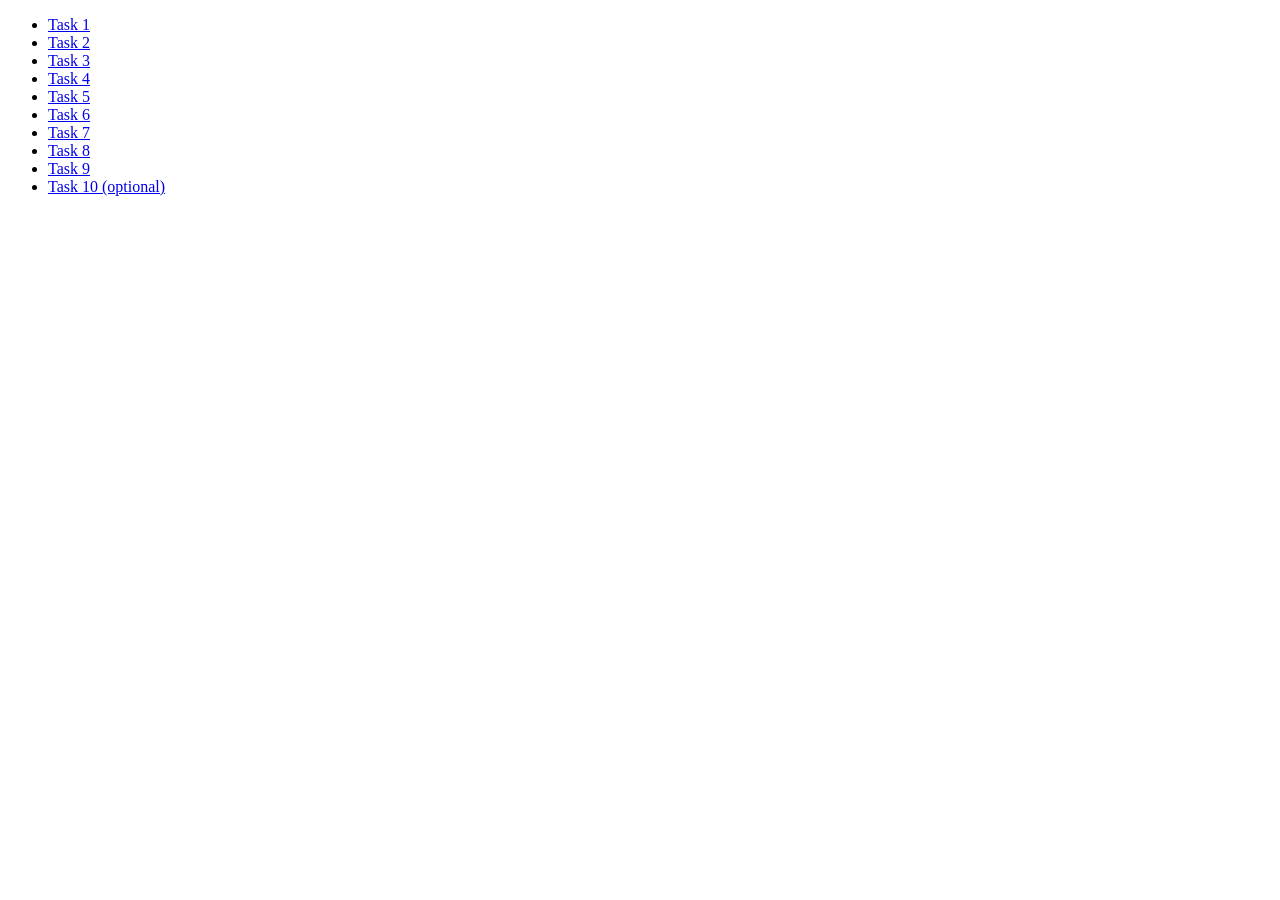
==== index.html @ 0e0b0594 "+" ====
<!DOCTYPE html>
<html lang="ru">
  <head>
    <meta charset="UTF-8" />
    <meta http-equiv="X-UA-Compatible" content="IE=edge" />
    <meta name="viewport" content="width=device-width, initial-scale=1.0" />
    <title>Homework 6</title>
    <link rel="stylesheet" href="./common.css" />
  </head>
  <body>
    <ul>
      <li><a href="task-01.html">Task 1</a></li>
      <li><a href="task-02.html">Task 2</a></li>
      <li><a href="task-03.html">Task 3</a></li>
      <li><a href="task-04.html">Task 4</a></li>
      <li><a href="task-05.html">Task 5</a></li>
      <li><a href="task-06.html">Task 6</a></li>
      <li><a href="task-07.html">Task 7</a></li>
      <li><a href="task-08.html">Task 8</a></li>
      <li><a href="task-09.html">Task 9</a></li>
      <li><a href="task-10.html">Task 10 (optional)</a></li>
    </ul>
  </body>
</html>
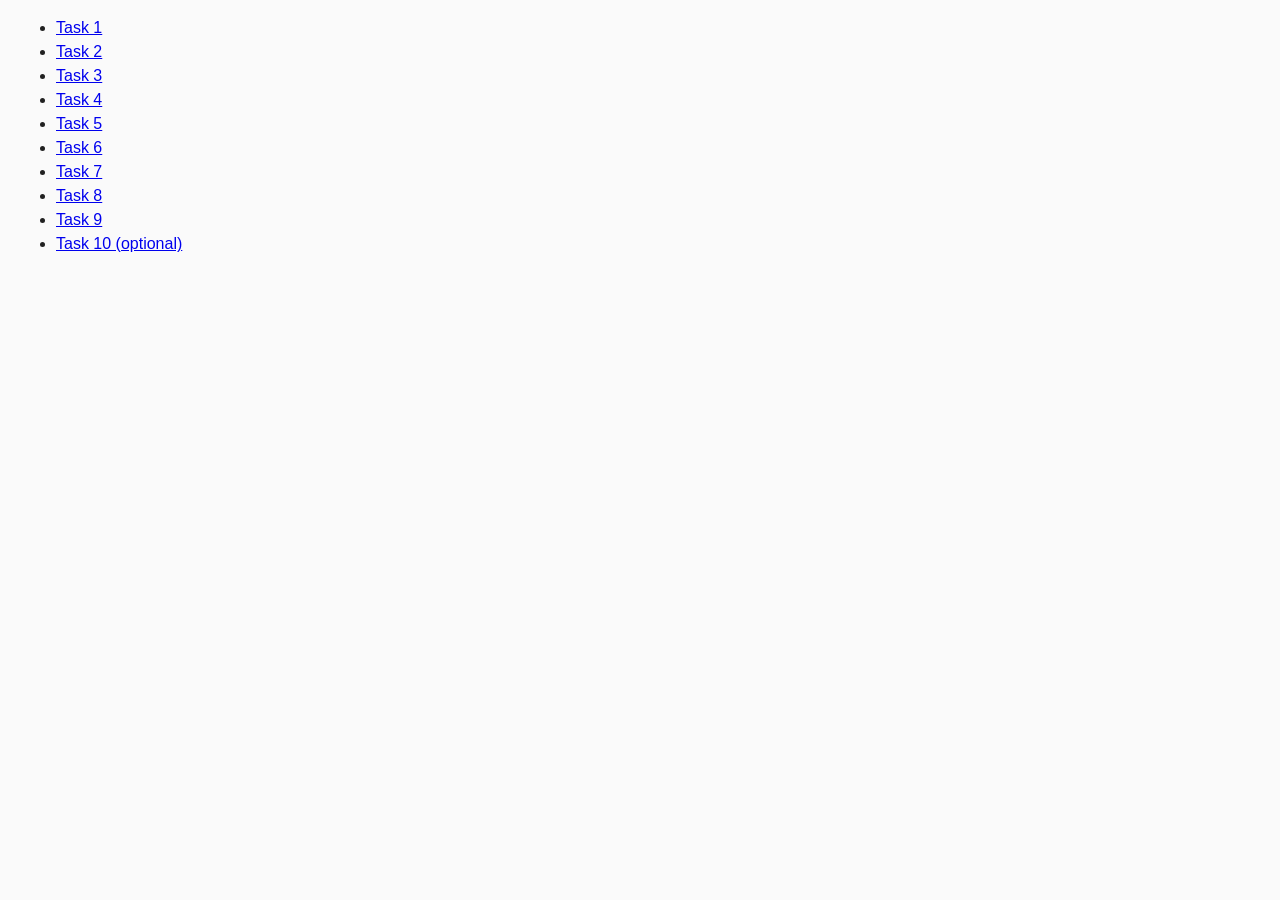
==== commit 714576df: "+" ====
--- a/index.html
+++ b/index.html
@@ -1,24 +1,27 @@
 <!DOCTYPE html>
 <html lang="ru">
-  <head>
-    <meta charset="UTF-8" />
-    <meta http-equiv="X-UA-Compatible" content="IE=edge" />
-    <meta name="viewport" content="width=device-width, initial-scale=1.0" />
-    <title>Homework 6</title>
-    <link rel="stylesheet" href="./common.css" />
-  </head>
-  <body>
-    <ul>
-      <li><a href="task-01.html">Task 1</a></li>
-      <li><a href="task-02.html">Task 2</a></li>
-      <li><a href="task-03.html">Task 3</a></li>
-      <li><a href="task-04.html">Task 4</a></li>
-      <li><a href="task-05.html">Task 5</a></li>
-      <li><a href="task-06.html">Task 6</a></li>
-      <li><a href="task-07.html">Task 7</a></li>
-      <li><a href="task-08.html">Task 8</a></li>
-      <li><a href="task-09.html">Task 9</a></li>
-      <li><a href="task-10.html">Task 10 (optional)</a></li>
-    </ul>
-  </body>
-</html>
+
+<head>
+  <meta charset="UTF-8" />
+  <meta http-equiv="X-UA-Compatible" content="IE=edge" />
+  <meta name="viewport" content="width=device-width, initial-scale=1.0" />
+  <title>Homework 6</title>
+  <link rel="stylesheet" href="./common.css" />
+</head>
+
+<body>
+  <ul>
+    <li><a href="./html/task-01.html">Task 1</a></li>
+    <li><a href="./html/task-02.html">Task 2</a></li>
+    <li><a href="./html/task-03.html">Task 3</a></li>
+    <li><a href="./html/task-04.html">Task 4</a></li>
+    <li><a href="./html/task-05.html">Task 5</a></li>
+    <li><a href="./html/task-06.html">Task 6</a></li>
+    <li><a href="./html/task-07.html">Task 7</a></li>
+    <li><a href="./html/task-08.html">Task 8</a></li>
+    <li><a href="./html/task-09.html">Task 9</a></li>
+    <li><a href="./html/task-10.html">Task 10 (optional)</a></li>
+  </ul>
+</body>
+
+</html>
--- a/common.css
+++ b/common.css
@@ -0,0 +1,34 @@
+* {
+  box-sizing: border-box;
+}
+
+body {
+  margin: 16px;
+  font-family: -apple-system, BlinkMacSystemFont, 'Segoe UI', Roboto, Oxygen,
+    Ubuntu, Cantarell, 'Open Sans', 'Helvetica Neue', sans-serif;
+  -webkit-font-smoothing: antialiased;
+  -moz-osx-font-smoothing: grayscale;
+  background-color: #fafafa;
+  color: #212121;
+  line-height: 1.5;
+}
+
+input {
+  padding: 8px;
+  font: inherit;
+}
+
+button {
+  padding: 8px 12px;
+  cursor: pointer;
+}
+
+li {
+  flex-basis: calc((100% - 20px)  / 3);
+}
+
+img {
+  display: block;
+  max-width: 100%;
+  height: auto;
+}
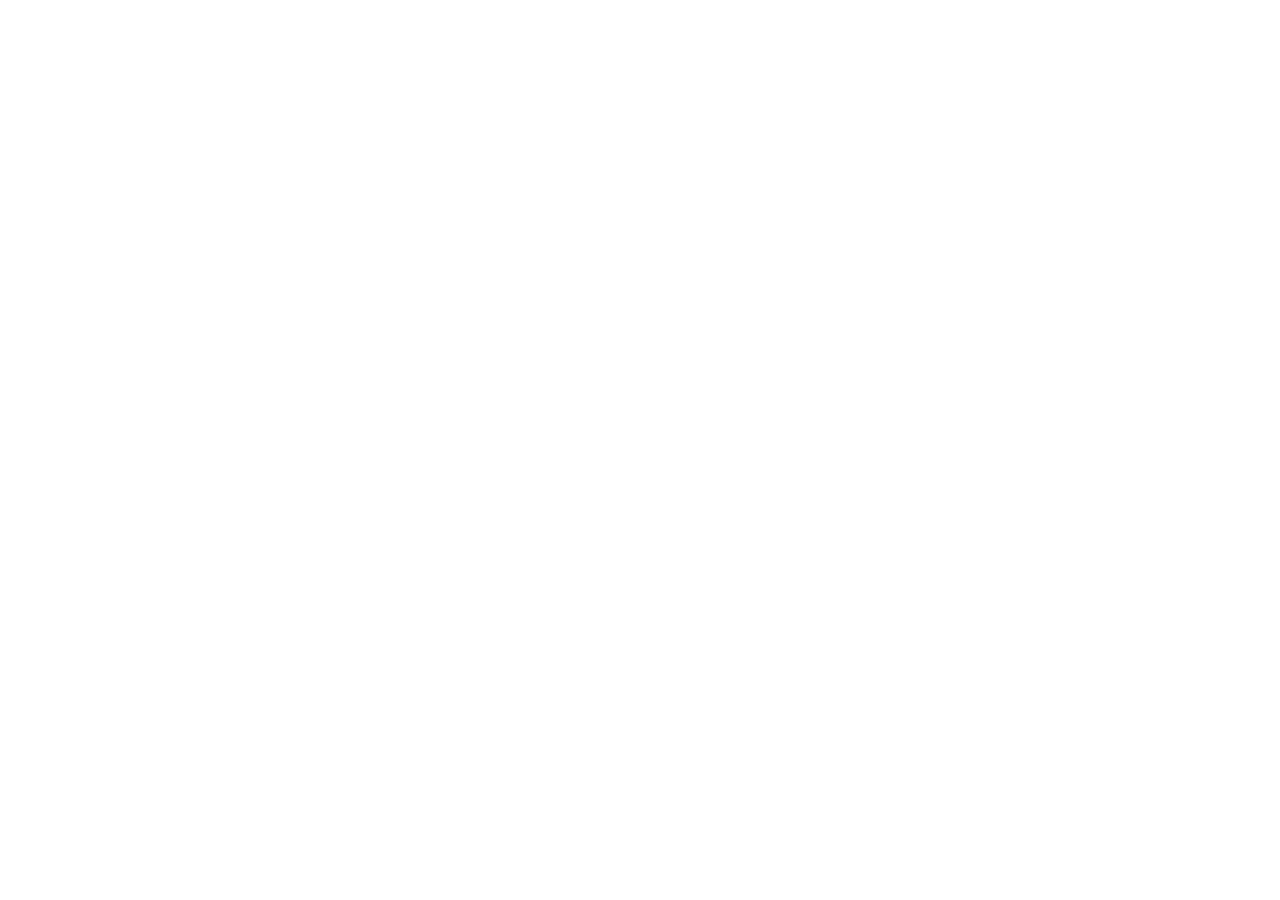
==== commit ab0c7d57: "DID HW" ====
--- a/index.html
+++ b/index.html
@@ -1,27 +1,13 @@
 <!DOCTYPE html>
-<html lang="ru">
-
+<html lang="en">
 <head>
-  <meta charset="UTF-8" />
-  <meta http-equiv="X-UA-Compatible" content="IE=edge" />
-  <meta name="viewport" content="width=device-width, initial-scale=1.0" />
-  <title>Homework 6</title>
-  <link rel="stylesheet" href="./common.css" />
+    <meta charset="UTF-8">
+    <meta name="viewport" content="width=device-width, initial-scale=1.0">
+    <title>Document</title>
 </head>
-
 <body>
-  <ul>
-    <li><a href="./html/task-01.html">Task 1</a></li>
-    <li><a href="./html/task-02.html">Task 2</a></li>
-    <li><a href="./html/task-03.html">Task 3</a></li>
-    <li><a href="./html/task-04.html">Task 4</a></li>
-    <li><a href="./html/task-05.html">Task 5</a></li>
-    <li><a href="./html/task-06.html">Task 6</a></li>
-    <li><a href="./html/task-07.html">Task 7</a></li>
-    <li><a href="./html/task-08.html">Task 8</a></li>
-    <li><a href="./html/task-09.html">Task 9</a></li>
-    <li><a href="./html/task-10.html">Task 10 (optional)</a></li>
-  </ul>
+    <script src="./js/task-1.js"></script>
+    <script src="./js/task-2.js"></script>
+    <script src="./js/task-3.js"></script>
 </body>
-
 </html>
